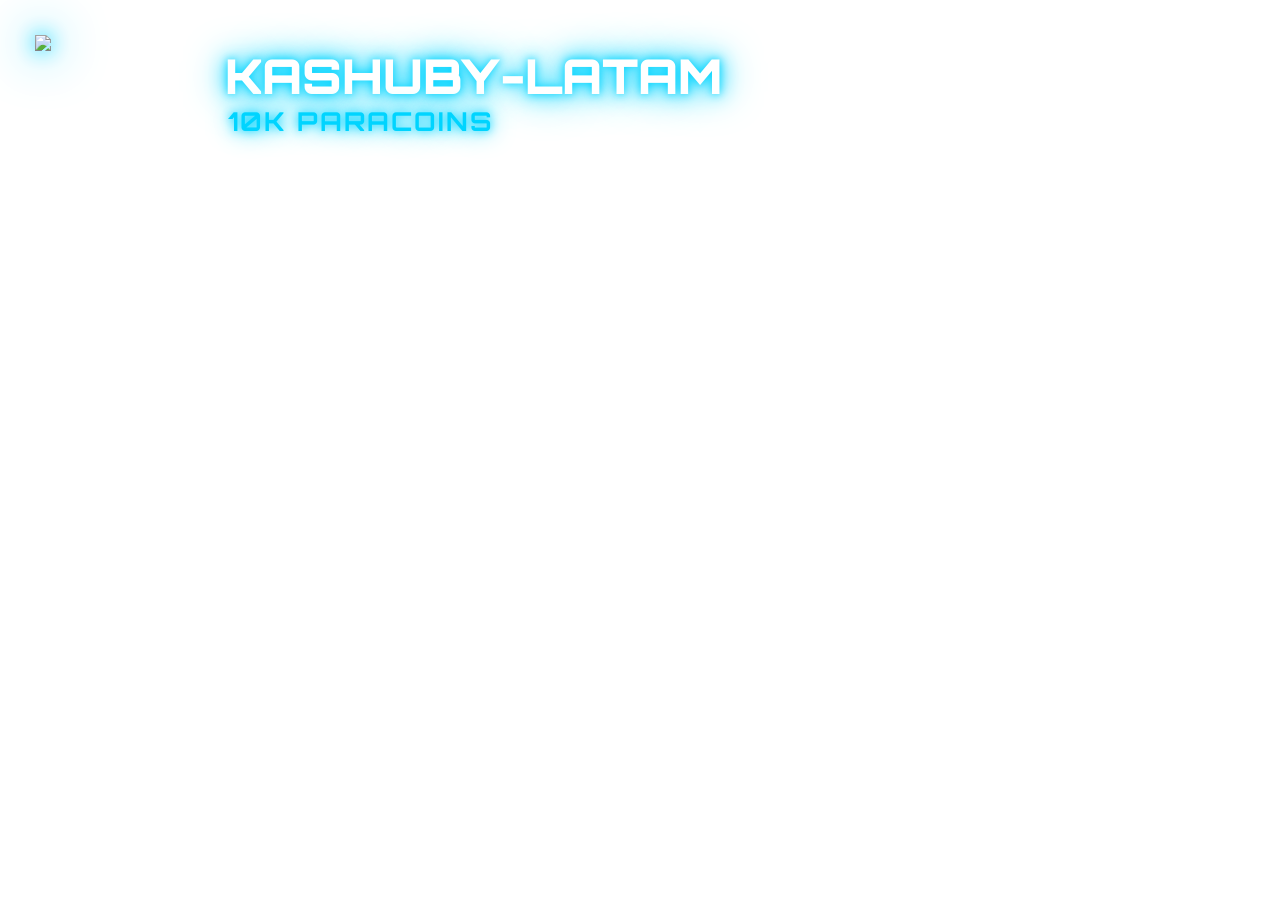
==== index.html @ 3e382dd9 "Create index.html" ====
<!DOCTYPE html>
<html lang="es">
<head>
<meta charset="UTF-8">
<title>Kashuby Overlay</title>

<link href="https://fonts.googleapis.com/css2?family=Orbitron:wght@700;900&display=swap" rel="stylesheet">

<style>

*{
    margin:0;
    padding:0;
    box-sizing:border-box;
}

html,body{

    width:100%;
    height:100%;
    overflow:hidden;
    background:transparent;
    font-family:'Orbitron',sans-serif;

}

.overlay{

    position:relative;
    width:100vw;
    height:100vh;

}

.logo{

    position:absolute;

    left:35px;
    top:35px;

    width:170px;

    animation:floatLogo 4s ease-in-out infinite;

    filter:
        drop-shadow(0 0 10px #00d4ff)
        drop-shadow(0 0 25px #00d4ff);

}

.title{

    position:absolute;

    left:225px;
    top:45px;

    color:white;

    font-size:48px;

    font-weight:900;

    text-shadow:

    0 0 8px #00d4ff,
    0 0 20px #00d4ff,
    0 0 40px #00d4ff;

}

.subtitle{

    position:absolute;

    left:228px;
    top:105px;

    color:#00d4ff;

    font-size:26px;

    font-weight:bold;

    letter-spacing:2px;

    text-shadow:

    0 0 10px #00d4ff,
    0 0 25px #00d4ff;

}

@keyframes floatLogo{

0%{

transform:translateY(0px);

}

50%{

transform:translateY(-10px);

}

100%{

transform:translateY(0px);

}

}

</style>

</head>

<body>

<div class="overlay">

<img class="logo" src="logo.png">

<div class="title">

KASHUBY-LATAM

</div>

<div class="subtitle">

10K PARACOINS

</div>

</div>

</body>
</html>
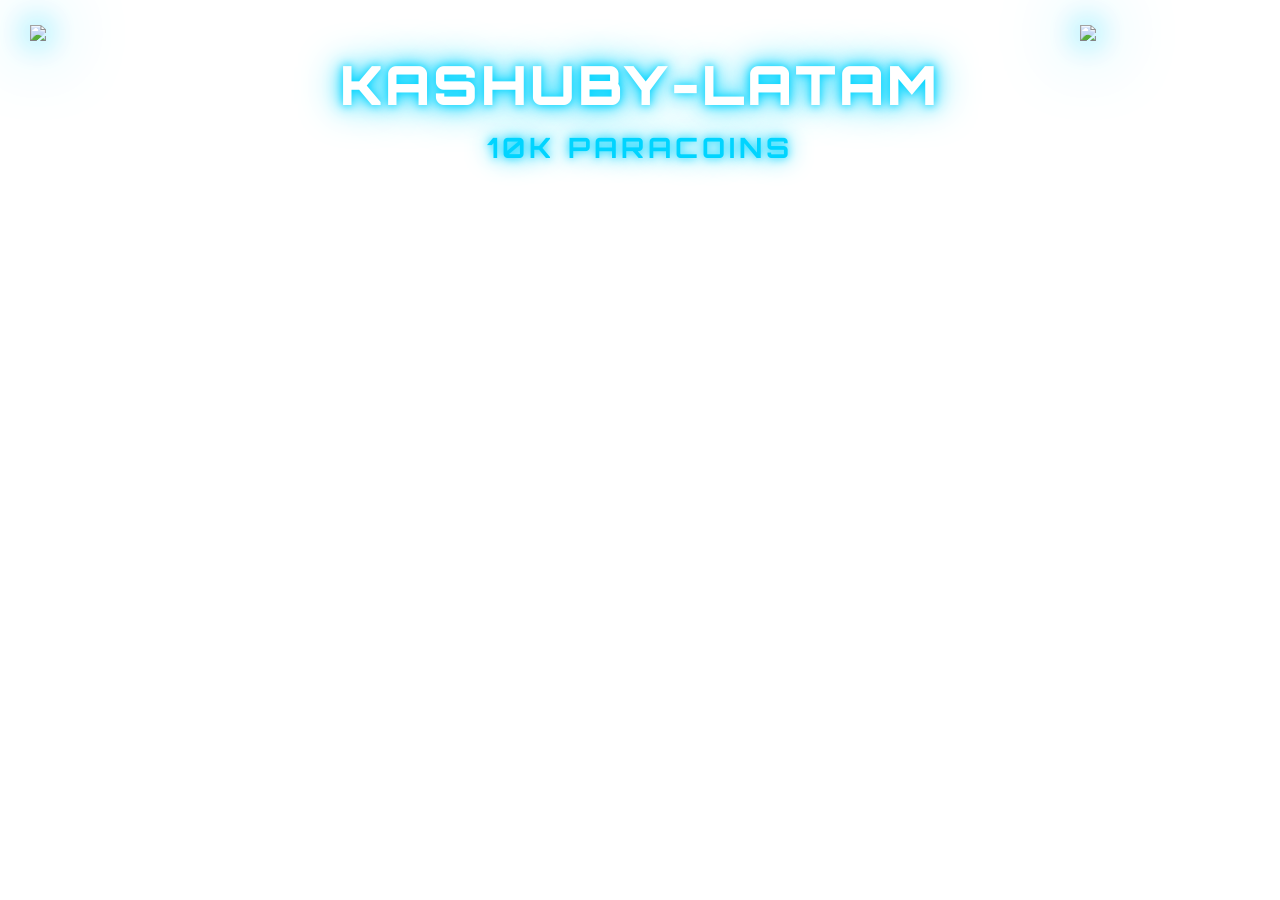
==== commit 20cc0fae: "Update index.html" ====
--- a/index.html
+++ b/index.html
@@ -1,7 +1,9 @@
 <!DOCTYPE html>
 <html lang="es">
 <head>
+
 <meta charset="UTF-8">
+
 <title>Kashuby Overlay</title>
 
 <link href="https://fonts.googleapis.com/css2?family=Orbitron:wght@700;900&display=swap" rel="stylesheet">
@@ -9,108 +11,160 @@
 <style>
 
 *{
-    margin:0;
-    padding:0;
-    box-sizing:border-box;
+margin:0;
+padding:0;
+box-sizing:border-box;
 }
 
 html,body{
 
-    width:100%;
-    height:100%;
-    overflow:hidden;
-    background:transparent;
-    font-family:'Orbitron',sans-serif;
+width:100%;
+height:100%;
+overflow:hidden;
+background:transparent;
+font-family:'Orbitron',sans-serif;
 
 }
 
 .overlay{
 
-    position:relative;
-    width:100vw;
-    height:100vh;
-
-}
-
-.logo{
-
-    position:absolute;
-
-    left:35px;
-    top:35px;
-
-    width:170px;
-
-    animation:floatLogo 4s ease-in-out infinite;
-
-    filter:
-        drop-shadow(0 0 10px #00d4ff)
-        drop-shadow(0 0 25px #00d4ff);
-
-}
+position:relative;
+width:100vw;
+height:100vh;
+
+}
+
+/* LOGO IZQUIERDO */
+
+.logo1{
+
+position:absolute;
+
+left:30px;
+top:25px;
+
+width:170px;
+
+animation:float1 4s ease-in-out infinite;
+
+filter:
+drop-shadow(0 0 15px #00d4ff)
+drop-shadow(0 0 35px #00d4ff);
+
+}
+
+/* LOGO DERECHO */
+
+.logo2{
+
+position:absolute;
+
+right:30px;
+top:25px;
+
+width:170px;
+
+animation:float2 4s ease-in-out infinite;
+
+filter:
+drop-shadow(0 0 15px #00d4ff)
+drop-shadow(0 0 35px #00d4ff);
+
+}
+
+.center{
+
+position:absolute;
+
+top:50px;
+
+left:50%;
+
+transform:translateX(-50%);
+
+text-align:center;
+
+}
+
+/* TITULO */
 
 .title{
 
-    position:absolute;
-
-    left:225px;
-    top:45px;
-
-    color:white;
-
-    font-size:48px;
-
-    font-weight:900;
-
-    text-shadow:
-
-    0 0 8px #00d4ff,
-    0 0 20px #00d4ff,
-    0 0 40px #00d4ff;
-
-}
+color:white;
+
+font-size:54px;
+
+font-weight:900;
+
+letter-spacing:3px;
+
+text-shadow:
+
+0 0 8px #00d4ff,
+0 0 18px #00d4ff,
+0 0 40px #00d4ff;
+
+animation:glow 2s infinite alternate;
+
+}
+
+/* SUBTITULO */
 
 .subtitle{
 
-    position:absolute;
-
-    left:228px;
-    top:105px;
-
-    color:#00d4ff;
-
-    font-size:26px;
-
-    font-weight:bold;
-
-    letter-spacing:2px;
-
-    text-shadow:
-
-    0 0 10px #00d4ff,
-    0 0 25px #00d4ff;
-
-}
-
-@keyframes floatLogo{
-
-0%{
-
-transform:translateY(0px);
-
-}
-
-50%{
-
-transform:translateY(-10px);
-
-}
-
-100%{
-
-transform:translateY(0px);
-
-}
+margin-top:12px;
+
+font-size:28px;
+
+font-weight:bold;
+
+color:#00d4ff;
+
+letter-spacing:4px;
+
+text-shadow:
+
+0 0 8px #00d4ff,
+0 0 25px #00d4ff;
+
+}
+
+/* ANIMACIONES */
+
+@keyframes glow{
+
+from{
+
+text-shadow:
+0 0 10px #00d4ff,
+0 0 20px #00d4ff;
+
+}
+
+to{
+
+text-shadow:
+0 0 15px white,
+0 0 30px #00d4ff,
+0 0 60px #00d4ff;
+
+}
+
+}
+
+@keyframes float1{
+
+0%{transform:translateY(0px);}
+50%{transform:translateY(-10px);}
+100%{transform:translateY(0px);}
+
+}
+
+@keyframes float2{
+
+0%{transform:translateY(-10px);}
+50%{transform:translateY(0px);}
+100%{transform:translateY(-10px);}
 
 }
 
@@ -122,7 +176,9 @@
 
 <div class="overlay">
 
-<img class="logo" src="logo.png">
+<img src="logo.png" class="logo1">
+
+<div class="center">
 
 <div class="title">
 
@@ -138,5 +194,10 @@
 
 </div>
 
+<img src="logo2.png" class="logo2">
+
+</div>
+
 </body>
+
 </html>
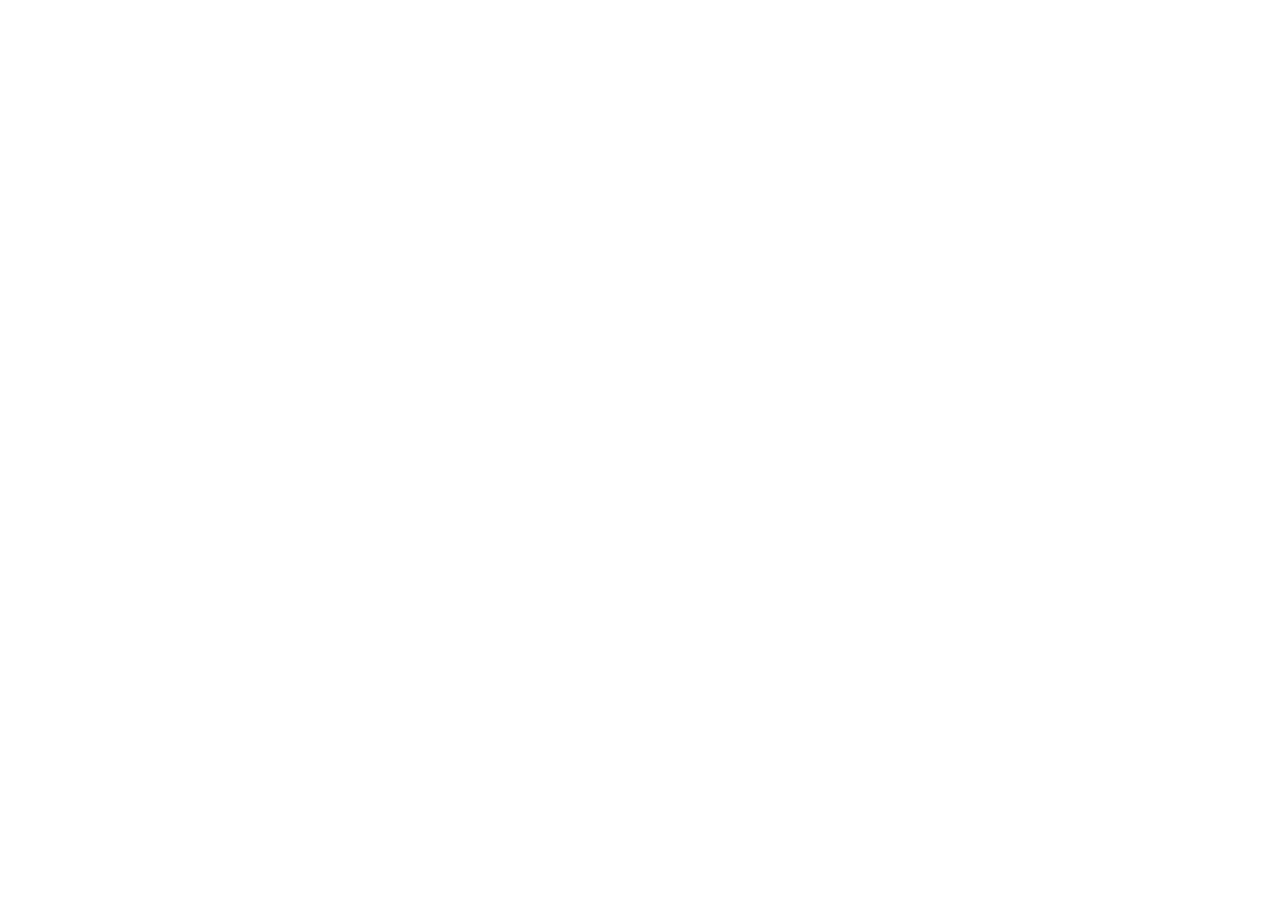
==== commit ab9c2b52: "Update index.html" ====
--- a/index.html
+++ b/index.html
@@ -1,202 +1,33 @@
 <!DOCTYPE html>
 <html lang="es">
+
 <head>
 
 <meta charset="UTF-8">
 
 <title>Kashuby Overlay</title>
 
+<link rel="stylesheet" href="styles.css">
+
 <link href="https://fonts.googleapis.com/css2?family=Orbitron:wght@700;900&display=swap" rel="stylesheet">
-
-<style>
-
-*{
-margin:0;
-padding:0;
-box-sizing:border-box;
-}
-
-html,body{
-
-width:100%;
-height:100%;
-overflow:hidden;
-background:transparent;
-font-family:'Orbitron',sans-serif;
-
-}
-
-.overlay{
-
-position:relative;
-width:100vw;
-height:100vh;
-
-}
-
-/* LOGO IZQUIERDO */
-
-.logo1{
-
-position:absolute;
-
-left:30px;
-top:25px;
-
-width:170px;
-
-animation:float1 4s ease-in-out infinite;
-
-filter:
-drop-shadow(0 0 15px #00d4ff)
-drop-shadow(0 0 35px #00d4ff);
-
-}
-
-/* LOGO DERECHO */
-
-.logo2{
-
-position:absolute;
-
-right:30px;
-top:25px;
-
-width:170px;
-
-animation:float2 4s ease-in-out infinite;
-
-filter:
-drop-shadow(0 0 15px #00d4ff)
-drop-shadow(0 0 35px #00d4ff);
-
-}
-
-.center{
-
-position:absolute;
-
-top:50px;
-
-left:50%;
-
-transform:translateX(-50%);
-
-text-align:center;
-
-}
-
-/* TITULO */
-
-.title{
-
-color:white;
-
-font-size:54px;
-
-font-weight:900;
-
-letter-spacing:3px;
-
-text-shadow:
-
-0 0 8px #00d4ff,
-0 0 18px #00d4ff,
-0 0 40px #00d4ff;
-
-animation:glow 2s infinite alternate;
-
-}
-
-/* SUBTITULO */
-
-.subtitle{
-
-margin-top:12px;
-
-font-size:28px;
-
-font-weight:bold;
-
-color:#00d4ff;
-
-letter-spacing:4px;
-
-text-shadow:
-
-0 0 8px #00d4ff,
-0 0 25px #00d4ff;
-
-}
-
-/* ANIMACIONES */
-
-@keyframes glow{
-
-from{
-
-text-shadow:
-0 0 10px #00d4ff,
-0 0 20px #00d4ff;
-
-}
-
-to{
-
-text-shadow:
-0 0 15px white,
-0 0 30px #00d4ff,
-0 0 60px #00d4ff;
-
-}
-
-}
-
-@keyframes float1{
-
-0%{transform:translateY(0px);}
-50%{transform:translateY(-10px);}
-100%{transform:translateY(0px);}
-
-}
-
-@keyframes float2{
-
-0%{transform:translateY(-10px);}
-50%{transform:translateY(0px);}
-100%{transform:translateY(-10px);}
-
-}
-
-</style>
 
 </head>
 
 <body>
 
-<div class="overlay">
+<div id="overlay">
 
-<img src="logo.png" class="logo1">
+    <img id="logo">
 
-<div class="center">
+    <div id="textoPrincipal"></div>
 
-<div class="title">
-
-KASHUBY-LATAM
+    <div id="textoSecundario"></div>
 
 </div>
 
-<div class="subtitle">
+<script src="image.js"></script>
 
-10K PARACOINS
-
-</div>
-
-</div>
-
-<img src="logo2.png" class="logo2">
-
-</div>
+<script src="text.js"></script>
 
 </body>
 
